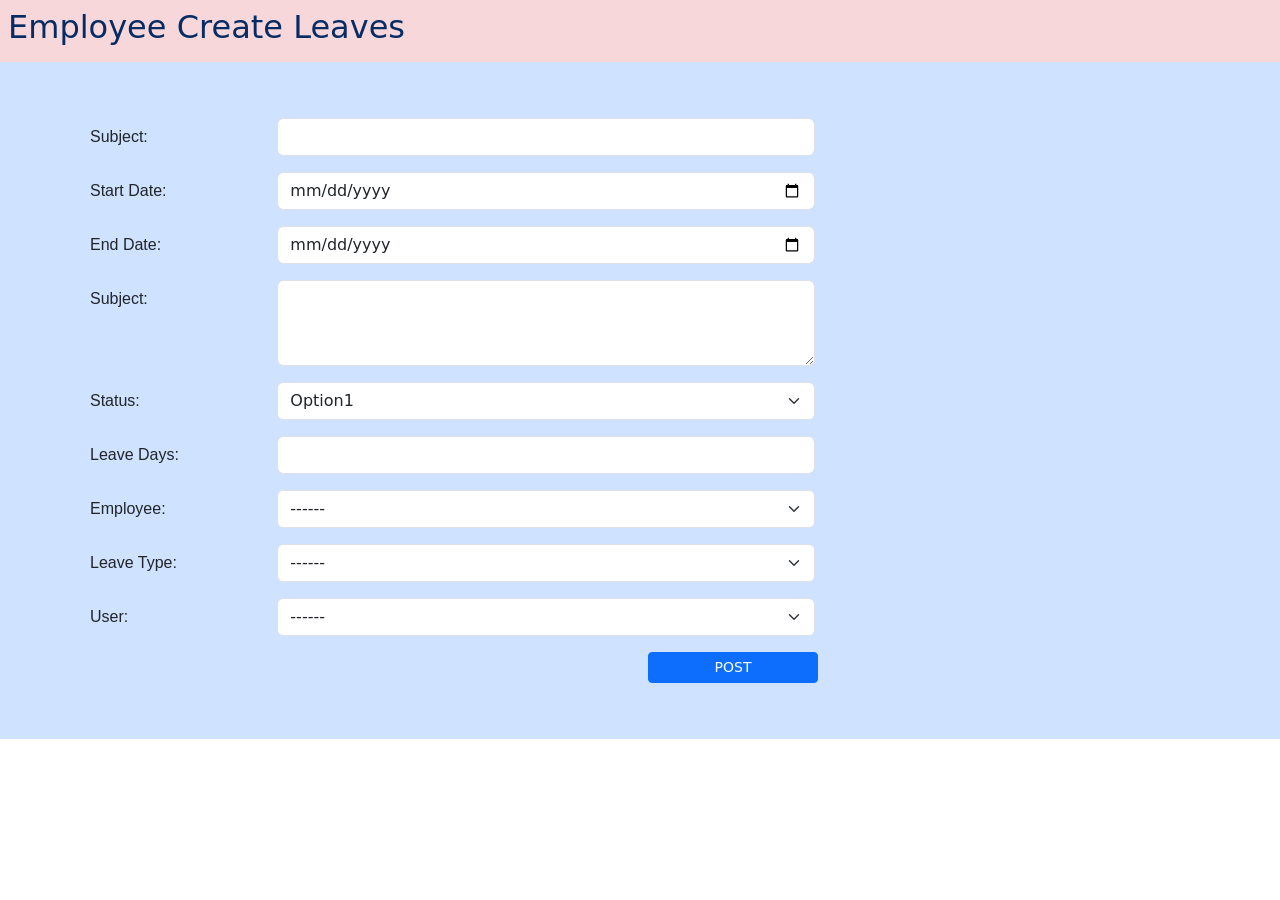
==== createleaves.html @ d931d8bb "employee" ====
<!DOCTYPE html>
<html lang="en">

<head>
    <meta charset="utf-8">
    <meta name="viewport" content="width=device-width, initial-scale=1">
    <title>Employee Leave</title>
    <link href="https://cdn.jsdelivr.net/npm/bootstrap@5.3.0/dist/css/bootstrap.min.css" rel="stylesheet"
        integrity="sha384-9ndCyUaIbzAi2FUVXJi0CjmCapSmO7SnpJef0486qhLnuZ2cdeRhO02iuK6FUUVM" crossorigin="anonymous">
    <style>
        .font {
            font-family: 'Segoe UI', Tahoma, Geneva, Verdana, sans-serif;
            font-weight: 530;
        }

        .button {

            margin-left: 50%;
        }

        .backg {
            background: 100%;
        }

        .height {

            height: 100%;
        }
    </style>

</head>

<body>
    <script src="https://cdn.jsdelivr.net/npm/bootstrap@5.3.0/dist/js/bootstrap.bundle.min.js"
        integrity="sha384-geWF76RCwLtnZ8qwWowPQNguL3RmwHVBC9FhGdlKrxdiJJigb/j/68SIy3Te4Bkz"
        crossorigin="anonymous"></script>
</body>
<div class="p-2 text-primary-emphasis bg-danger-subtle border-danger-subtle w-auto ">
    <h2>Employee Create Leaves</h2>
</div>
<div class=" bg-primary-subtle border-primary-subtle vh-200 hh-200">

    <div class="container py-5 h-100">
        <div class="p-2 row  ">
            <div class="col-md-2">
                <label class="col-form-label font">Subject: </label>
            </div>
            <div class="col-md-6">
                <input type="text" id="name" class=" form-control" required>
            </div>

        </div>

        <div class="p-2 row">
            <div class="col-md-2">
                <label class="col-form-label font ">Start Date: </label>
            </div>
            <div class="col-md-6">
                <input type="date" class="form-control">
            </div>
        </div>

        <div class="p-2 row">
            <div class="col-md-2">
                <label class="col-form-label font ">End Date: </label>
            </div>
            <div class="col-md-6">
                <input type="date" class="form-control">
            </div>
        </div>

        <div class="p-2 row  ">
            <div class="col-md-2">
                <label class="col-form-label font">Subject: </label>
            </div>
            <div class="col-md-6">
                <textarea class="form-control" id="textarea" rows="3"></textarea>
            </div>

        </div>

        <div class="p-2 row  ">
            <label class="col-md-2 col-form-label font">Status: </label>
            <div class="col-md-6">
                <select id="select" name="select" class="form-select" required>
                    <option value="Option1">Option1</option>
                    <option value="Option2">Option2</option>
                    <option value="Option3">Option3</option>
                </select>
            </div>
        </div>

        <div class="p-2 row  ">
            <div class="col-md-2">
                <label class="col-form-label font">Leave Days: </label>
            </div>
            <div class="col-md-6">
                <input type="text" id="name" class=" form-control" required>
            </div>

        </div>

        <div class="p-2 row  ">
            <label class="col-md-2 col-form-label font">Employee: </label>
            <div class="col-md-6">
                <select id="select" name="select" class="form-select" required>
                    <option value="------">------</option>
                    <option value="Option1">Option1</option>
                    <option value="Option2">Option2</option>
                    <option value="Option3">Option3</option>
                </select>
            </div>
        </div>

        <div class="p-2 row  ">
            <label class="col-md-2 col-form-label font">Leave Type: </label>
            <div class="col-md-6">
                <select id="select" name="select" class="form-select" required>
                    <option value="------">------</option>
                    <option value="Option1">Option1</option>
                    <option value="Option2">Option2</option>
                    <option value="Option3">Option3</option>
                </select>
            </div>
        </div>

        <div class="p-2 row  ">
            <label class="col-md-2 col-form-label font">User: </label>
            <div class="col-md-6">
                <select id="select" name="select" class="form-select" required>
                    <option value="------">------</option>
                    <option value="Option1">Option1</option>
                    <option value="Option2">Option2</option>
                    <option value="Option3">Option3</option>
                </select>
            </div>
        </div>
        <div class="p-2 row col-md-2 container button ">

            <button type="submit" class="btn btn-primary container-fluid btn-sm">POST</button>
        </div>
    </div>

</html>
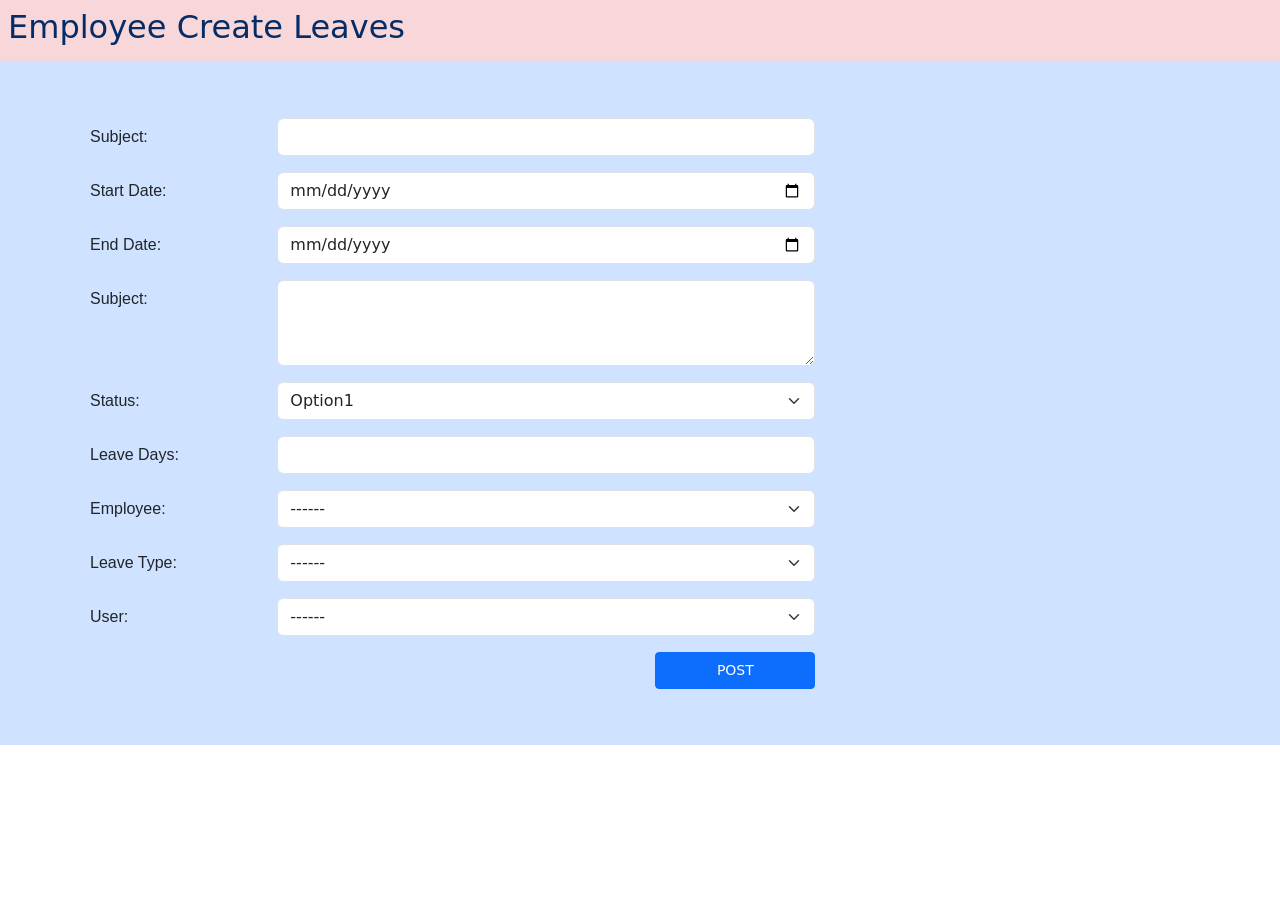
==== commit 010f03a0: "responsive employee" ====
--- a/createleaves.html
+++ b/createleaves.html
@@ -13,9 +13,10 @@
             font-weight: 530;
         }
 
-        .button {
-
-            margin-left: 50%;
+        button {
+            height: 2.3rem;
+            width: 10rem;
+            /* margin-left: 50%; */
         }
 
         .backg {
@@ -38,7 +39,7 @@
 <div class="p-2 text-primary-emphasis bg-danger-subtle border-danger-subtle w-auto ">
     <h2>Employee Create Leaves</h2>
 </div>
-<div class=" bg-primary-subtle border-primary-subtle vh-200 hh-200">
+<div class=" bg-primary-subtle border-primary-subtle vh-200 ">
 
     <div class="container py-5 h-100">
         <div class="p-2 row  ">
@@ -135,9 +136,10 @@
                 </select>
             </div>
         </div>
-        <div class="p-2 row col-md-2 container button ">
-
-            <button type="submit" class="btn btn-primary container-fluid btn-sm">POST</button>
+        <div class="p-2 row ">
+            <div class="col-md-8 text-end">
+            <button type="submit" class="btn btn-primary btn-sm">POST</button>
+        </div>
         </div>
     </div>
 
